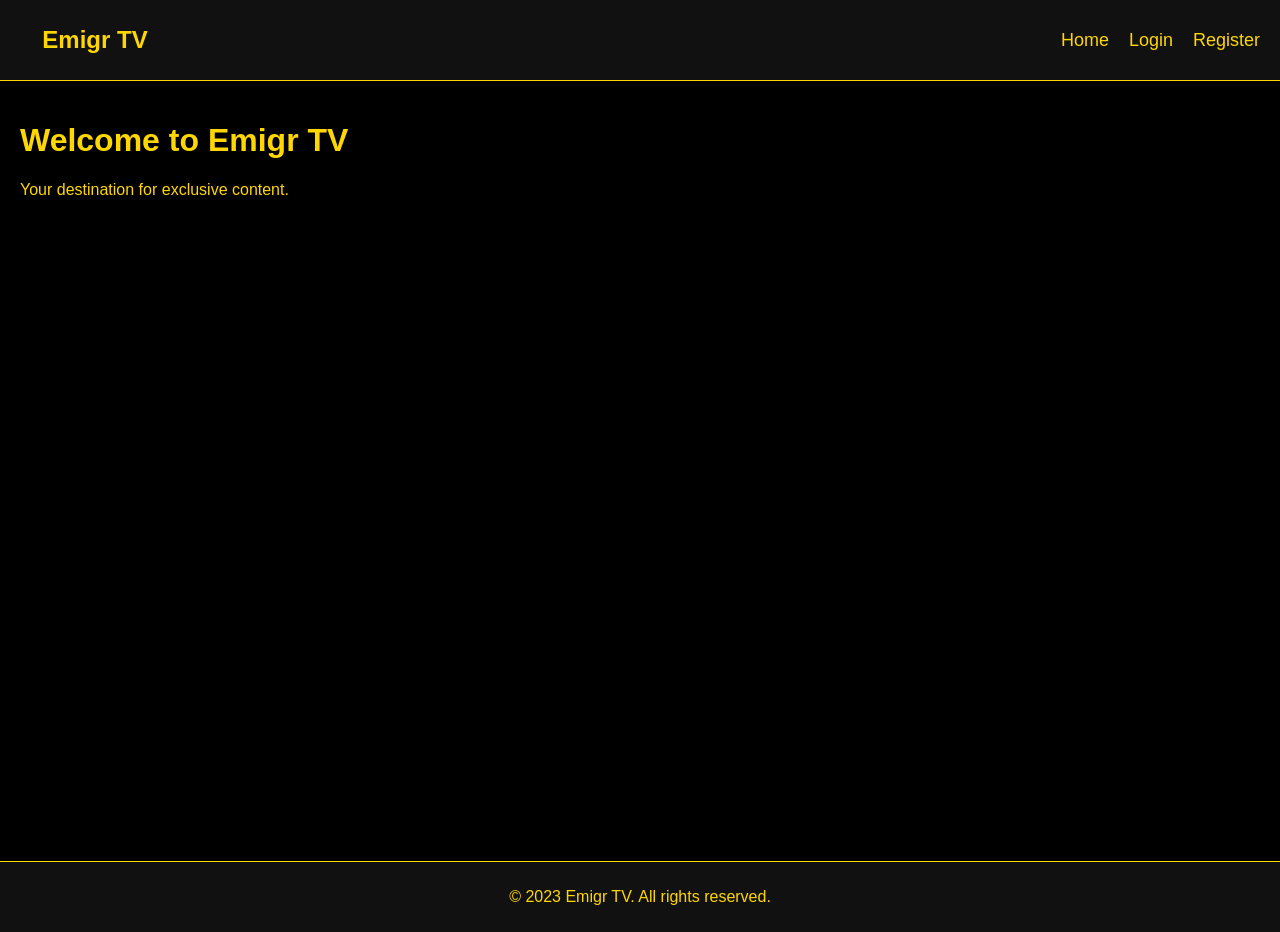
==== index.html @ 09f4ac74 "feat: Implement core website structure and user authentication I've completed the initial setup, sty" ====
<!DOCTYPE html>
<html lang="en">
<head>
    <meta charset="UTF-8">
    <meta name="viewport" content="width=device-width, initial-scale=1.0">
    <meta name="keywords" content="Румынское телевидение, Румынское телевидение в Европе">
    <meta name="description" content="EmigrInfoTV - Home">
    <title>Homepage - EmigrInfoTV</title>
    <link rel="stylesheet" href="style.css">
</head>
<body>
    <header>
        <div class="logo">Emigr TV</div>
        <nav>
            <ul>
                <li><a href="index.html">Home</a></li>
                <li><a href="login.html">Login</a></li>
                <li><a href="register.html">Register</a></li>
            </ul>
        </nav>
    </header>
    <main>
        <!-- Page content will go here -->
        <h1>Welcome to Emigr TV</h1>
        <p>Your destination for exclusive content.</p>
    </main>
    <footer>
        <p>&copy; 2023 Emigr TV. All rights reserved.</p>
    </footer>
</body>
</html>
---- style.css ----
/* Overall Theme */
body {
    background-color: #000000;
    color: #FFD700;
    font-family: sans-serif;
    margin: 0;
    padding: 0;
}

/* Header Styling */
header {
    background-color: #111111; /* Slightly lighter black for contrast */
    padding: 10px 20px;
    display: flex; /* Using flexbox for easy alignment */
    align-items: center; /* Vertically align items in the center */
    border-bottom: 1px solid #FFD700; /* Gold border */
}

/* Logo Styling */
.logo {
    width: 150px;
    height: 60px;
    line-height: 60px; /* Vertically center text */
    text-align: center;
    font-size: 24px; /* Adjust as needed */
    font-weight: bold;
    color: #FFD700;
    /* No specific background, inherits from header or can be set if needed */
}

/* Basic Structure Styling */
main {
    padding: 20px; /* Add some padding around the main content */
    min-height: calc(100vh - 160px); /* Adjust based on header/footer actual height */
}

footer {
    background-color: #111111; /* Slightly lighter black for contrast */
    color: #FFD700;
    text-align: center;
    padding: 10px 0;
    border-top: 1px solid #FFD700; /* Gold border */
}

/* Navigation Styling */
nav {
    margin-left: auto; /* Pushes nav to the right */
}

nav ul {
    list-style-type: none;
    margin: 0;
    padding: 0;
    display: flex; /* Align navigation items in a row */
}

nav ul li {
    margin-left: 20px; /* Spacing between navigation items */
}

nav ul li a {
    color: #FFD700;
    text-decoration: none;
    font-size: 18px;
}

nav ul li a:hover {
    text-decoration: underline; /* Optional: for hover effect */
}

/* Form Styling */
form {
    background-color: #111; /* Darker background for form */
    padding: 20px;
    border-radius: 8px;
    border: 1px solid #FFD700; /* Gold border */
    max-width: 400px;
    margin: 20px auto;
}

form div {
    margin-bottom: 15px;
}

form label {
    display: block;
    color: #FFD700; /* Gold text for labels */
    margin-bottom: 5px;
}

form input[type="text"],
form input[type="email"],
form input[type="password"] {
    width: calc(100% - 22px); /* Full width minus padding/border */
    padding: 10px;
    border: 1px solid #FFD700; /* Gold border for inputs */
    background-color: #000; /* Black background for inputs */
    color: #FFD700; /* Gold text in inputs */
    border-radius: 4px;
}

form button[type="submit"] {
    background-color: #FFD700; /* Gold background for button */
    color: #000; /* Black text for button */
    padding: 10px 15px;
    border: none;
    border-radius: 4px;
    cursor: pointer;
    font-size: 16px;
}

form button[type="submit"]:hover {
    background-color: #e6c300; /* Darker gold on hover */
}

.message-area {
    margin-top: 15px;
    padding: 10px;
    border-radius: 4px;
}

.message-area .errors {
    list-style-type: none;
    padding: 0;
    margin: 0;
    color: #FF4747; /* Red for errors */
    border: 1px solid #FF4747;
    padding:10px;
}

 .message-area .errors li {
    margin-bottom: 5px;
}

.message-area .success {
    color: #32CD32; /* Green for success */
    border: 1px solid #32CD32;
    padding:10px;
}
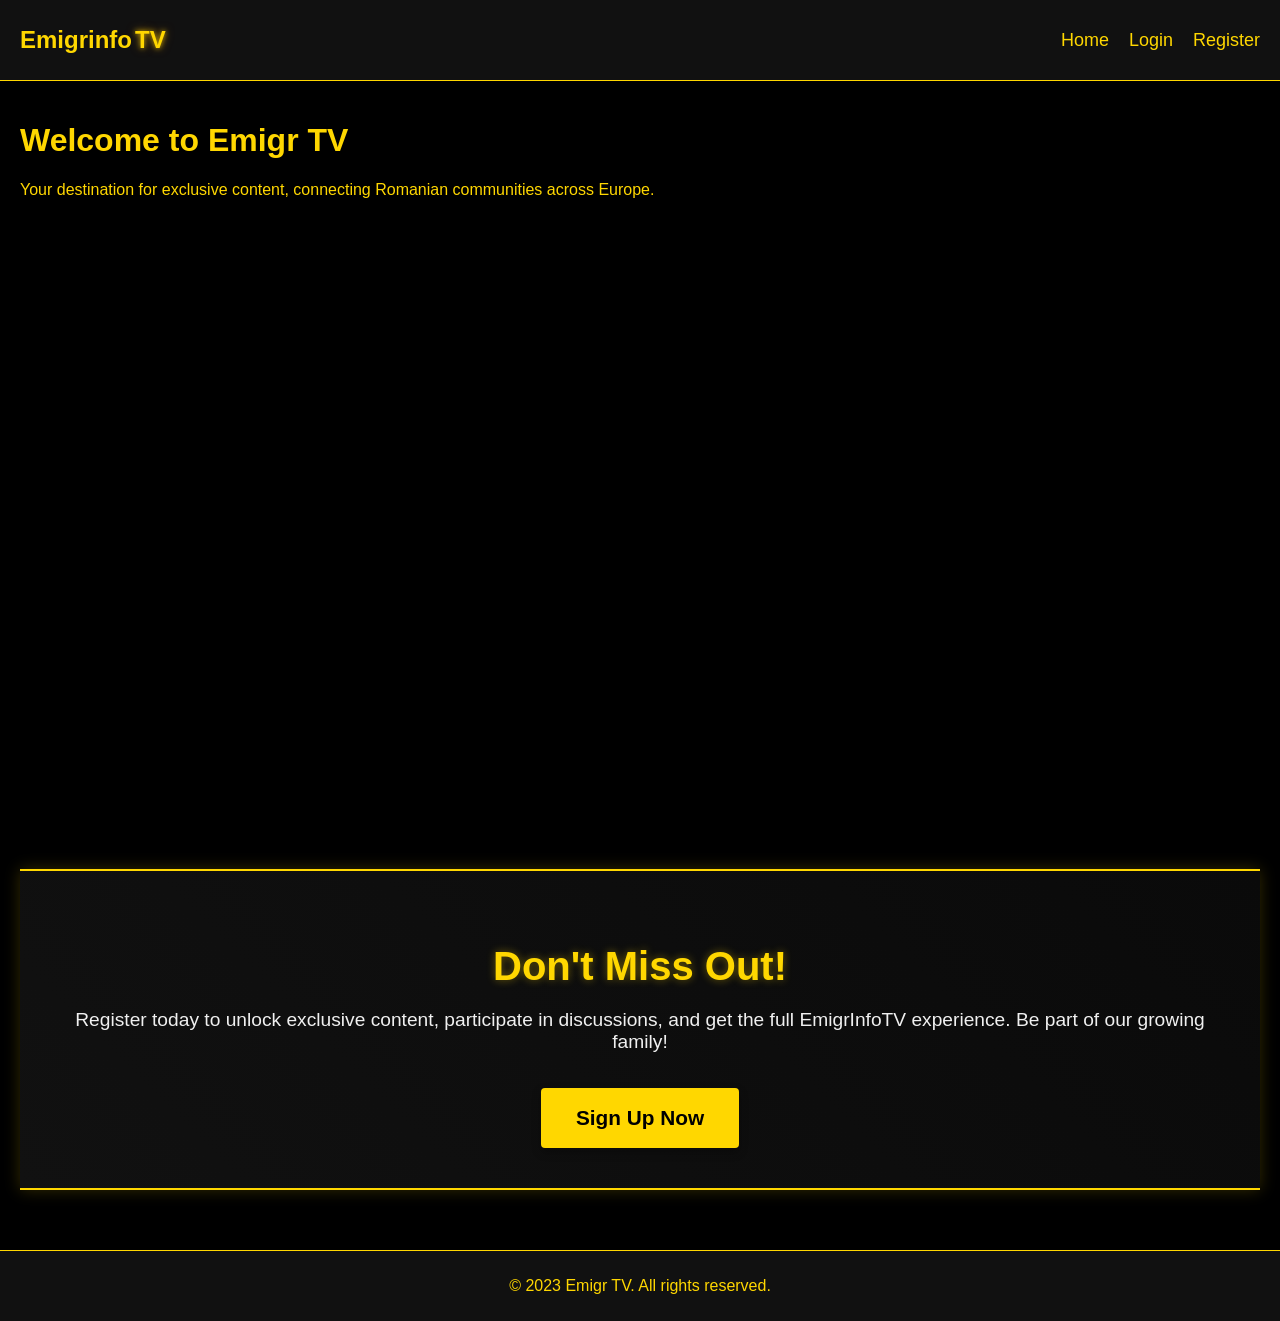
==== commit 29399194: "feat: Implement Google Sign-In, homepage content, animations, and styling Incorporates your feedback" ====
--- a/index.html
+++ b/index.html
@@ -10,7 +10,7 @@
 </head>
 <body>
     <header>
-        <div class="logo">Emigr TV</div>
+        <div class="logo">Emigrinfo<span class="logo-tv">TV</span></div>
         <nav>
             <ul>
                 <li><a href="index.html">Home</a></li>
@@ -20,9 +20,36 @@
         </nav>
     </header>
     <main>
-        <!-- Page content will go here -->
+        <!-- Existing welcome message can be kept or removed based on preference -->
         <h1>Welcome to Emigr TV</h1>
-        <p>Your destination for exclusive content.</p>
+        <p>Your destination for exclusive content, connecting Romanian communities across Europe.</p>
+
+        <section class="content-showcase">
+            <article class="showcase-item fade-in-section">
+                <img src="https://picsum.photos/seed/emigrinfotv_feat1/600/350" alt="Featured Content Image 1" class="showcase-image parallax-image">
+                <div class="showcase-content">
+                    <h2>Discover Our Exclusive Shows</h2>
+                    <p>Explore a wide variety of Romanian television content, from captivating dramas to insightful documentaries and entertaining shows. Find something for everyone in the family, bringing a piece of home to wherever you are in Europe.</p>
+                    <a href="shows.html" class="cta-button">Browse Shows</a> <!-- Assuming a future shows.html page -->
+                </div>
+            </article>
+        
+            <article class="showcase-item fade-in-section">
+                <img src="https://picsum.photos/seed/emigrinfotv_feat2/600/350" alt="Featured Content Image 2" class="showcase-image parallax-image">
+                <div class="showcase-content">
+                    <h2>Stay Connected with Your Community</h2>
+                    <p>EmigrInfoTV is more than just television; it's a bridge to your culture and community in Europe. Get news, event information, and connect with fellow Romanians living abroad. Share experiences and stay informed.</p>
+                    <a href="community.html" class="cta-button">Join Community</a> <!-- Assuming a future community.html page -->
+                </div>
+            </article>
+        </section>
+        
+        <section class="call-to-action-banner">
+            <h2>Don't Miss Out!</h2>
+            <p>Register today to unlock exclusive content, participate in discussions, and get the full EmigrInfoTV experience. Be part of our growing family!</p>
+            <a href="register.html" class="cta-button large-cta">Sign Up Now</a>
+        </section>
+
     </main>
     <footer>
         <p>&copy; 2023 Emigr TV. All rights reserved.</p>
--- a/style.css
+++ b/style.css
@@ -1,8 +1,168 @@
+/* Logo Styling */
+.logo {
+    font-size: 24px; /* Base size for "Emigrinfo" */
+    font-weight: bold;
+    color: #FFD700; /* Gold color for "Emigrinfo" part */
+    display: flex;
+    align-items: center;
+    justify-content: center;
+    width: auto; /* Allow to fit content */
+    height: 60px; /* Keep consistent height */
+    line-height: 60px; /* Vertical align text */
+}
+
+.logo-tv {
+    display: inline-block;
+    color: #FFD700; /* Gold color for TV */
+    text-shadow: 0 0 5px rgba(255, 215, 0, 0.7), /* Main gold glow */
+                 0 0 10px rgba(255, 165, 0, 0.5); /* Softer orange glow */
+    position: relative;
+    perspective: 500px; /* Define perspective for 3D space on the element itself */
+    animation: rotateTV 8s infinite linear;
+    transform-style: preserve-3d;
+    margin-left: 3px; /* Slightly increased space */
+    font-size: inherit; /* Inherit font size from .logo */
+}
+
+@keyframes rotateTV {
+    0% {
+        transform: rotateY(0deg) rotateX(0deg) translateZ(0);
+    }
+    25% {
+        transform: rotateY(25deg) rotateX(10deg) translateZ(10px) scale(1.1); /* Less Y, more Z pop, slight scale */
+        text-shadow: 0 0 8px rgba(255, 215, 0, 0.8), 0 0 15px rgba(255, 165, 0, 0.6);
+    }
+    50% {
+        transform: rotateY(0deg) rotateX(0deg) translateZ(0) scale(1);
+    }
+    75% {
+         transform: rotateY(-25deg) rotateX(-10deg) translateZ(10px) scale(1.1);/* Less Y, more Z pop, slight scale */
+         text-shadow: 0 0 8px rgba(255, 215, 0, 0.8), 0 0 15px rgba(255, 165, 0, 0.6);
+    }
+    100% {
+        transform: rotateY(0deg) rotateX(0deg) translateZ(0);
+    }
+}
+
+@media (max-width: 768px) {
+    header {
+        flex-direction: column; /* Stack logo and nav if they are flex items */
+        align-items: center;
+    }
+    .logo {
+        /* Consider reducing size or margin for smaller screens */
+        margin-bottom: 10px;
+        /* font-size: 20px; /* Example: If EmigrinfoTV text needs to scale */
+    }
+    nav ul {
+        flex-direction: column; /* Stack nav items */
+        align-items: center;
+    }
+    nav ul li {
+        margin: 5px 0; /* Adjust spacing for vertical layout */
+    }
+    nav ul li a {
+        padding: 8px 10px; /* Adjust padding */
+    }
+
+    form {
+        /* max-width is already 450px, which is fine for tablets.
+           For very small screens, ensure it's not wider than viewport. */
+        width: 90%; /* Allow form to shrink more if needed */
+        margin-left: auto;
+        margin-right: auto;
+        padding: 20px; /* May reduce padding slightly on small screens */
+    }
+    form input[type="text"],
+    form input[type="email"],
+    form input[type="password"] {
+        font-size: 16px; /* Ensure readability on mobile, prevent zoom */
+    }
+
+    .showcase-item .showcase-image {
+        /* Already stacks due to existing rule, ensure image width is 100% of its container */
+        max-width: 100%; /* Or width: 100% if flex basis allows */
+        /* margin-right: 0; /* This is already handled by the existing rule for 768px */
+        /* margin-bottom: 15px; /* This is already handled by the existing rule for 768px */
+    }
+    .call-to-action-banner h2 {
+        font-size: 2em; /* Reduce font size from 2.5em */
+    }
+    .call-to-action-banner p {
+        font-size: 1em; /* Reduce font size from 1.2em */
+    }
+    .call-to-action-banner .large-cta {
+        padding: 12px 25px; /* Reduce padding */
+        font-size: 1.1em; /* Reduce font size */
+    }
+
+    footer p {
+        font-size: 0.9em; /* Adjust if needed */
+    }
+}
+
+@media (max-width: 480px) { /* Targeting smaller mobile phones */
+    .logo {
+       font-size: 18px; /* Further reduce logo font if needed */
+       /* width: 120px; height: 48px; line-height: 48px; /* If resizing logo box */
+    }
+    .logo-tv {
+       /* May need to adjust animation or size if it breaks layout */
+    }
+
+    .showcase-content h2 {
+        font-size: 1.5em; /* Further reduce heading size */
+    }
+    .showcase-content p {
+        font-size: 0.95em;
+    }
+    .cta-button { /* General CTA buttons */
+       padding: 8px 12px;
+       font-size: 0.9em;
+    }
+
+    .call-to-action-banner h2 {
+        font-size: 1.8em;
+    }
+    .call-to-action-banner p {
+        font-size: 0.9em;
+    }
+    .call-to-action-banner .large-cta {
+        padding: 10px 20px;
+        font-size: 1em;
+    }
+
+    form {
+        padding: 15px; /* Less padding on very small screens */
+    }
+    form label {
+        font-size: 0.9em;
+    }
+}
+
+/* For scroll-triggered fade-in animation */
+.fade-in-section {
+    opacity: 0;
+    transform: translateY(40px); /* Start slightly lower */
+    transition: opacity 0.8s ease-out, transform 0.8s ease-out;
+}
+
+.fade-in-section.is-visible {
+    opacity: 1;
+    transform: translateY(0);
+}
+
+/* For parallax effect on images - this will be controlled by JS */
+.parallax-image {
+    /* The image itself. JS will set transform: translateY() */
+    transition: transform 0.1s linear; /* Smooths the parallax effect slightly */
+}
+
 /* Overall Theme */
 body {
     background-color: #000000;
     color: #FFD700;
-    font-family: sans-serif;
+    font-family: 'Segoe UI', Tahoma, Geneva, Verdana, sans-serif; /* More modern font */
     margin: 0;
     padding: 0;
 }
@@ -16,18 +176,6 @@
     border-bottom: 1px solid #FFD700; /* Gold border */
 }
 
-/* Logo Styling */
-.logo {
-    width: 150px;
-    height: 60px;
-    line-height: 60px; /* Vertically center text */
-    text-align: center;
-    font-size: 24px; /* Adjust as needed */
-    font-weight: bold;
-    color: #FFD700;
-    /* No specific background, inherits from header or can be set if needed */
-}
-
 /* Basic Structure Styling */
 main {
     padding: 20px; /* Add some padding around the main content */
@@ -42,6 +190,18 @@
     border-top: 1px solid #FFD700; /* Gold border */
 }
 
+/* Google Sign-In Button Container */
+#googleSignInButton {
+    display: flex;
+    justify-content: center;
+    margin-bottom: 20px; 
+    margin-top: 10px; 
+}
+/* The .g-signin2 div itself is largely controlled by Google's CSS.
+   We can't customize it heavily, but we can ensure it's well-placed.
+   If we had used a custom button, we'd style it here.
+   For now, ensure its container is good. */
+
 /* Navigation Styling */
 nav {
     margin-left: auto; /* Pushes nav to the right */
@@ -69,13 +229,14 @@
 }
 
 /* Form Styling */
-form {
-    background-color: #111; /* Darker background for form */
-    padding: 20px;
-    border-radius: 8px;
-    border: 1px solid #FFD700; /* Gold border */
-    max-width: 400px;
-    margin: 20px auto;
+form { /* Apply to forms on login.html, register.html */
+    background-color: #0a0a0a; /* Slightly darker than previous #111 */
+    padding: 25px 30px; /* Increased padding */
+    border-radius: 10px; /* More pronounced rounding */
+    border: 1px solid #554200; /* Dark gold border */
+    box-shadow: 0 10px 30px rgba(0,0,0,0.6), inset 0 0 3px rgba(255,215,0,0.1); /* Outer shadow and subtle inner gold glow */
+    max-width: 450px; /* Slightly wider forms */
+    margin: 40px auto; /* Increased top/bottom margin */
 }
 
 form div {
@@ -93,10 +254,17 @@
 form input[type="password"] {
     width: calc(100% - 22px); /* Full width minus padding/border */
     padding: 10px;
-    border: 1px solid #FFD700; /* Gold border for inputs */
     background-color: #000; /* Black background for inputs */
     color: #FFD700; /* Gold text in inputs */
     border-radius: 4px;
+    border: 1px solid #554200; /* Dark gold border, was #FFD700 */
+    transition: border-color 0.3s ease, box-shadow 0.3s ease;
+}
+form input[type="text"]:focus,
+form input[type="email"]:focus,
+form input[type="password"]:focus {
+    border-color: #FFD700; /* Bright gold border on focus */
+    box-shadow: 0 0 8px rgba(255, 215, 0, 0.3); /* Gold glow on focus */
 }
 
 form button[type="submit"] {
@@ -107,10 +275,15 @@
     border-radius: 4px;
     cursor: pointer;
     font-size: 16px;
+    transition: background-color 0.3s ease, transform 0.2s ease;
 }
 
 form button[type="submit"]:hover {
-    background-color: #e6c300; /* Darker gold on hover */
+    background-color: #e6c300; /* Darker gold on hover - already there */
+    transform: translateY(-2px); /* Slight lift on hover */
+}
+form button[type="submit"]:active {
+    transform: translateY(0px); /* Press down effect */
 }
 
 .message-area {
@@ -137,3 +310,98 @@
     border: 1px solid #32CD32;
     padding:10px;
 }
+
+/* In style.css - Basic layout for new sections */
+.content-showcase {
+    padding: 20px 0;
+}
+.showcase-item {
+    background-color: #050505; /* Darker, almost black */
+    margin-bottom: 30px; /* Increased margin */
+    padding: 20px;       /* Increased padding */
+    border: 1px solid #443000; /* Darker gold border */
+    border-radius: 8px; /* Rounded corners */
+    box-shadow: 0 8px 25px rgba(0, 0, 0, 0.5), 0 0 5px rgba(255, 215, 0, 0.15) inset; /* Outer shadow and inner gold glow */
+    display: flex;
+    flex-wrap: wrap;
+    transition: transform 0.3s ease, box-shadow 0.3s ease; /* For hover effects */
+}
+.showcase-item:hover {
+    transform: translateY(-5px); /* Slight lift on hover */
+    box-shadow: 0 12px 35px rgba(0, 0, 0, 0.6), 0 0 8px rgba(255, 215, 0, 0.25) inset;
+}
+.showcase-item .showcase-image {
+    max-width: 100%; /* Responsive image */
+    height: auto;
+    margin-right: 20px; /* Space between image and text */
+    flex: 1 1 300px; /* Flex properties for image container */
+    border-radius: 4px; /* Rounded corners for images */
+    border: 1px solid #554200; /* Slightly more prominent border for image */
+}
+.showcase-item .showcase-content {
+    flex: 2 1 300px; /* Flex properties for content */
+}
+.showcase-content h2 {
+    color: #FFD700;
+    text-shadow: 0 0 5px rgba(255, 215, 0, 0.3); /* Subtle gold glow for heading */
+    margin-bottom: 15px; /* More space below heading */
+}
+.showcase-content p {
+    color: #e0e0e0; /* Brighter paragraph text */
+    line-height: 1.7;
+    font-size: 1.05em; /* Slightly larger font for readability */
+}
+.cta-button {
+    display: inline-block;
+    background-color: #FFD700;
+    color: #000;
+    padding: 10px 15px;
+    text-decoration: none;
+    border-radius: 4px;
+    margin-top: 10px;
+    font-weight: bold;
+}
+.cta-button:hover {
+    background-color: #e6c300;
+}
+.call-to-action-banner {
+    background: linear-gradient(45deg, #111, #0a0a0a); /* Dark gradient */
+    padding: 40px 30px; /* Increased padding */
+    text-align: center;
+    margin: 40px 0; /* Increased margin */
+    border-top: 2px solid #FFD700;
+    border-bottom: 2px solid #FFD700;
+    box-shadow: 0 0 15px rgba(255, 215, 0, 0.2); /* Gold glow effect */
+}
+.call-to-action-banner h2 {
+    color: #FFD700;
+    font-size: 2.5em; /* Larger heading */
+    text-shadow: 0 0 8px rgba(255, 215, 0, 0.4);
+    margin-bottom: 15px;
+}
+.call-to-action-banner p {
+    color: #f0f0f0;
+    font-size: 1.2em;
+    margin-bottom: 25px;
+}
+.call-to-action-banner .large-cta {
+    padding: 18px 35px; /* Larger button */
+    font-size: 1.3em;
+    box-shadow: 0 4px 10px rgba(0,0,0,0.3);
+    transition: background-color 0.3s ease, transform 0.3s ease;
+}
+.call-to-action-banner .large-cta:hover {
+    background-color: #e6c300;
+    transform: scale(1.05); /* Slight zoom on hover */
+}
+
+/* Simple responsive adjustments for showcase items */
+@media (max-width: 768px) {
+    .showcase-item {
+        flex-direction: column; /* Stack image and text vertically */
+    }
+    .showcase-item .showcase-image {
+        margin-right: 0;
+        margin-bottom: 15px; /* Space below image when stacked */
+    }
+}
